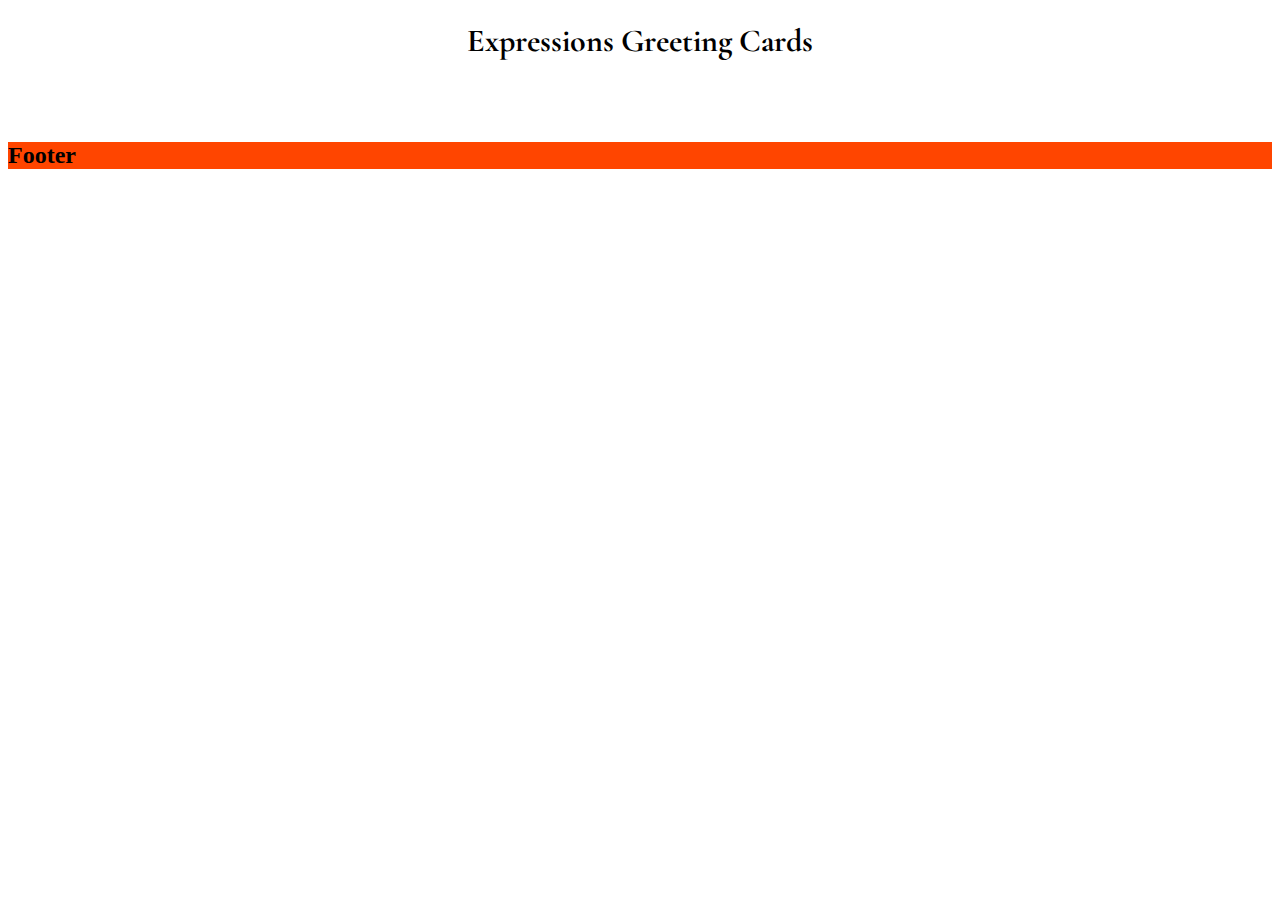
==== index.html @ 114f6b8b "initial commit" ====
<!DOCTYPE html>
<html lang="en">
  <head>
    <meta charset="UTF-8" />
    <meta name="viewport" content="width=device-width, initial-scale=1.0" />
    <meta http-equiv="X-UA-Compatible" content="ie=edge" />
    <title>Expressons Greeting Cards</title>
    <link rel="stylesheet" href="style.css" />
    <script src="components/header.js" type="text/javascript" defer></script>
    <script src="components/footer.js" type="text/javascript" defer></script>
  </head>
  <body>
    <header-component></header-component>
    <script src="index.js"></script>
    <main>
      <div id="my-store-95279506"></div>
      <div>
        <script
          data-cfasync="false"
          type="text/javascript"
          src="https://app.ecwid.com/script.js?95279506&data_platform=code&data_date=2024-02-25"
          charset="utf-8"
        ></script>
        <script type="text/javascript">
          xProductBrowser(
            "categoriesPerRow=3",
            "views=grid(20,3) list(60) table(60)",
            "categoryView=grid",
            "searchView=list",
            "id=my-store-95279506"
          );
        </script>
      </div>
    </main>
    <footer-component></footer-component>
  </body>
</html>
---- style.css ----
@import url('https://fonts.googleapis.com/css2?family=Cormorant+Garamond:ital,wght@0,300;0,400;0,500;0,600;0,700;1,300;1,400;1,500;1,600;1,700&family=Montserrat:ital,wght@0,100..900;1,100..900&display=swap');
@import url('https://fonts.googleapis.com/css2?family=Montserrat:ital,wght@0,100..900;1,100..900&display=swap');

nav {
  background-color:  #ff4500;
}

h1 {
  font-family: 'Cormorant Garamond';
  font-size: 2rem;
  text-align: center;

}

.footer {
  background-color: #ff4500;
}
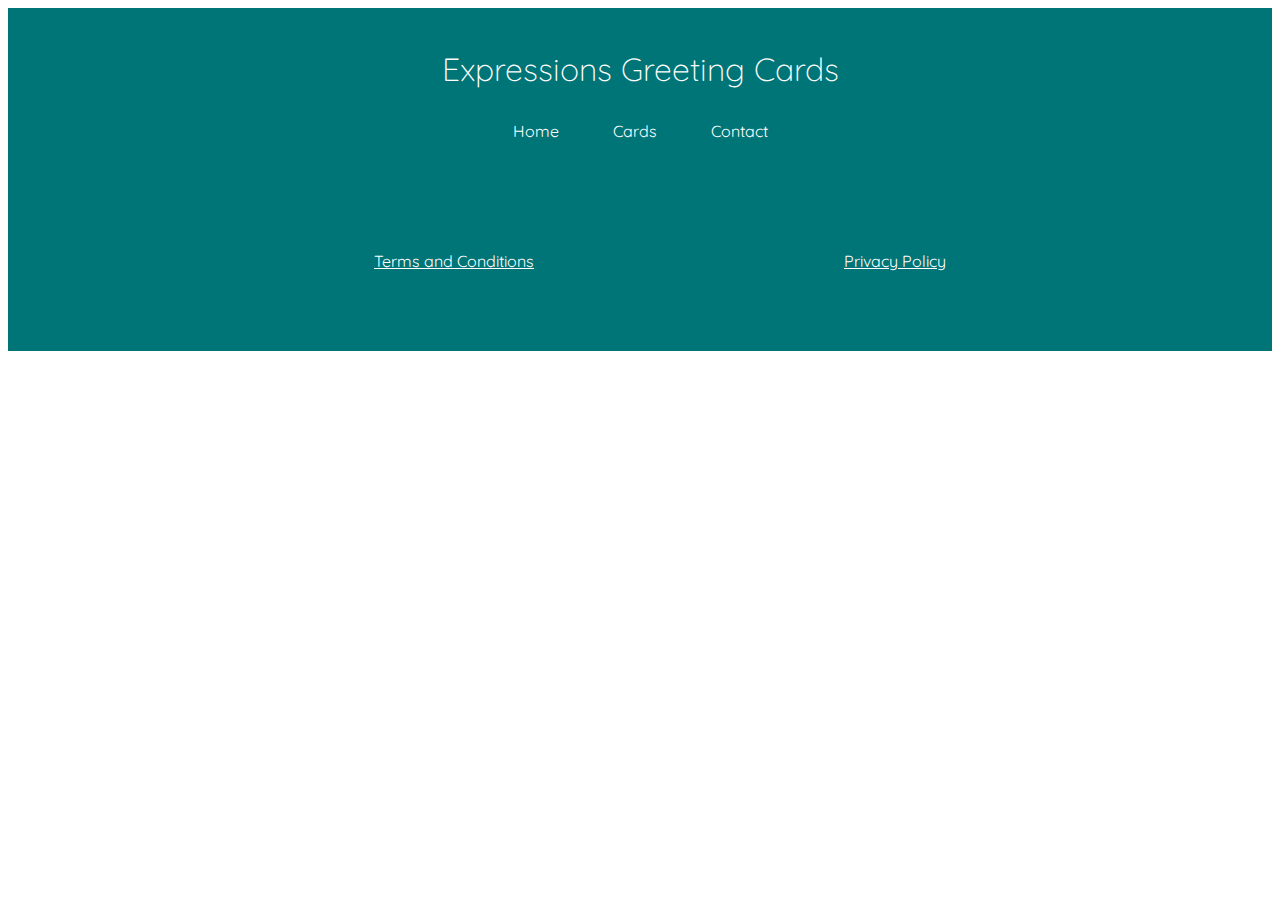
==== commit 47186c85: "style updates" ====
--- a/index.html
+++ b/index.html
@@ -13,7 +13,7 @@
     <header-component></header-component>
     <script src="index.js"></script>
     <main>
-      <div id="my-store-95279506"></div>
+      <div id="my-store-95279506 store"></div>
       <div>
         <script
           data-cfasync="false"
--- a/style.css
+++ b/style.css
@@ -1,17 +1,36 @@
 @import url('https://fonts.googleapis.com/css2?family=Cormorant+Garamond:ital,wght@0,300;0,400;0,500;0,600;0,700;1,300;1,400;1,500;1,600;1,700&family=Montserrat:ital,wght@0,100..900;1,100..900&display=swap');
 @import url('https://fonts.googleapis.com/css2?family=Montserrat:ital,wght@0,100..900;1,100..900&display=swap');
+@import url('https://fonts.googleapis.com/css2?family=Quicksand:wght@300..700&display=swap');
 
-nav {
-  background-color:  #ff4500;
-}
 
 h1 {
-  font-family: 'Cormorant Garamond';
+  font-family: 'Quicksand';
   font-size: 2rem;
   text-align: center;
 
 }
 
 .footer {
-  background-color: #ff4500;
+  background-color: rgb(0 117 119);
+  padding: 4rem;
+  
+
+  & ul {
+    font-family: 'Quicksand';
+    display: flex;
+    flex-direction: row;
+    align-items: center;
+    justify-content: space-evenly;
+    gap: 3rem;
+    & li {
+      list-style-type: none;
+      & a {
+        color:#ffffff;
+      }
+    }
+  }
+}
+
+.store {
+  background-color: #ffffff;
 }